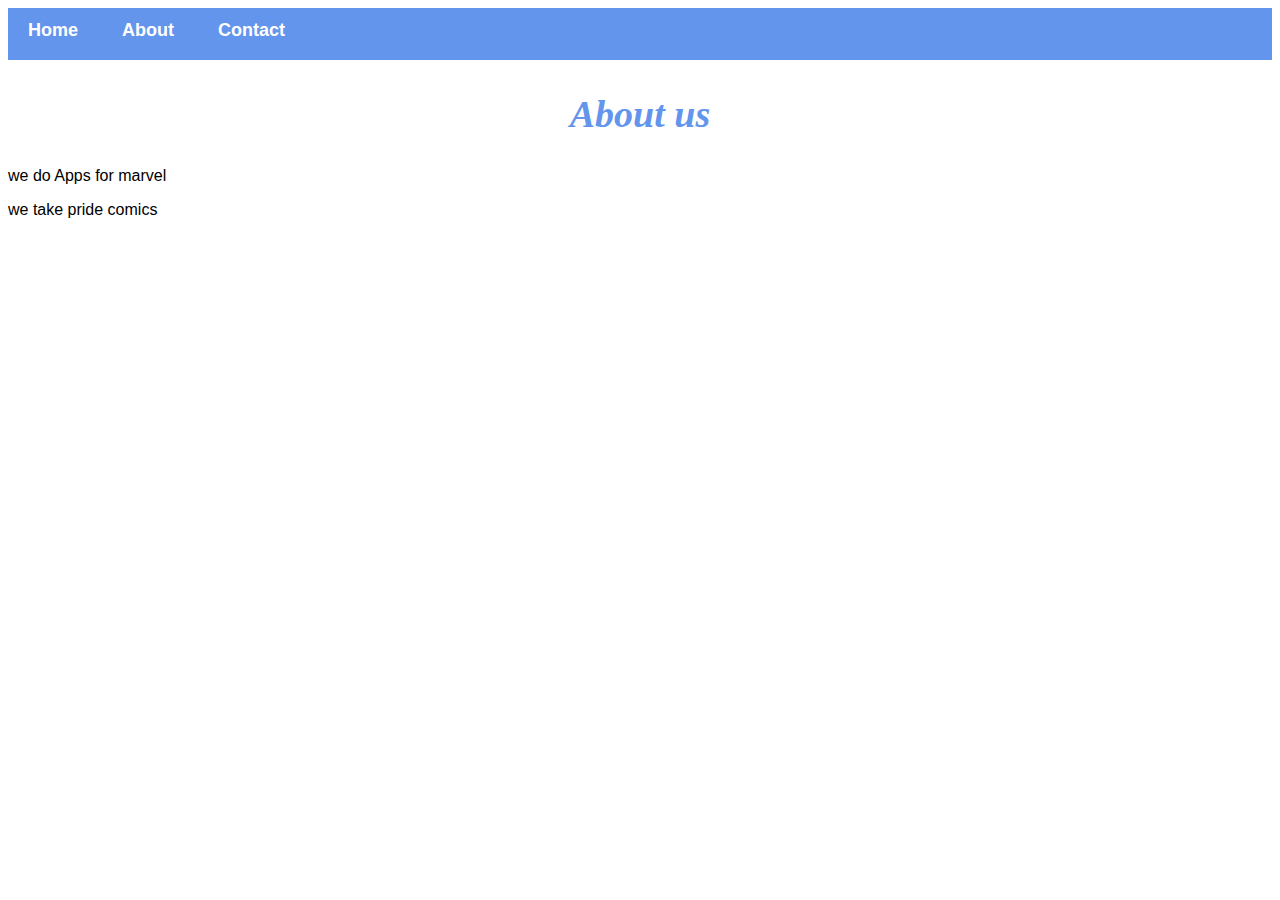
==== about.html @ 1ed4e40e "Added Project Files" ====
<!DOCTYPE html>
<html>
    <head>
        <link rel="stylesheet" href="style.css">
    </head>
            <body>
                <div id="menu">
                <a href="index.html">Home</a> 
                <a href="about.html">About</a>
                <a href="contact.html">Contact</a>
                </div>
                <h2>About us</h2>
                <p>we do Apps for marvel </p>
                <p>we take pride comics </p>
            </body>
    



</html>
---- style.css ----
.gallery img{
        width: 100%;
    
    
    
}
h2{
    font-family:Impact,fantasy;
    text-align:center;
    font-size: 38px;
    color:cornflowerblue;
    font-style: italic;
    
}
h4{
    font-family:Impact,fantasy;
    font-size:20px;
    font-style:italic;
    color:cornflowerblue;
}
p{
    font-family:Helvetica,sans-serif;
}
#menu{
    width:100%;
    height:40px;
    background-color:cornflowerblue;
    padding-top:12px;
}

#menu a{
    
        color:#ffffff;
        font-family:Helvetica,sans-serif;
        font-size:18px;
        text-decoration:none;
        font-weight:800;
        padding-left:20px;
        padding-right:20px;
}
#menu a:hover{
                color:#5077bd;
    
}
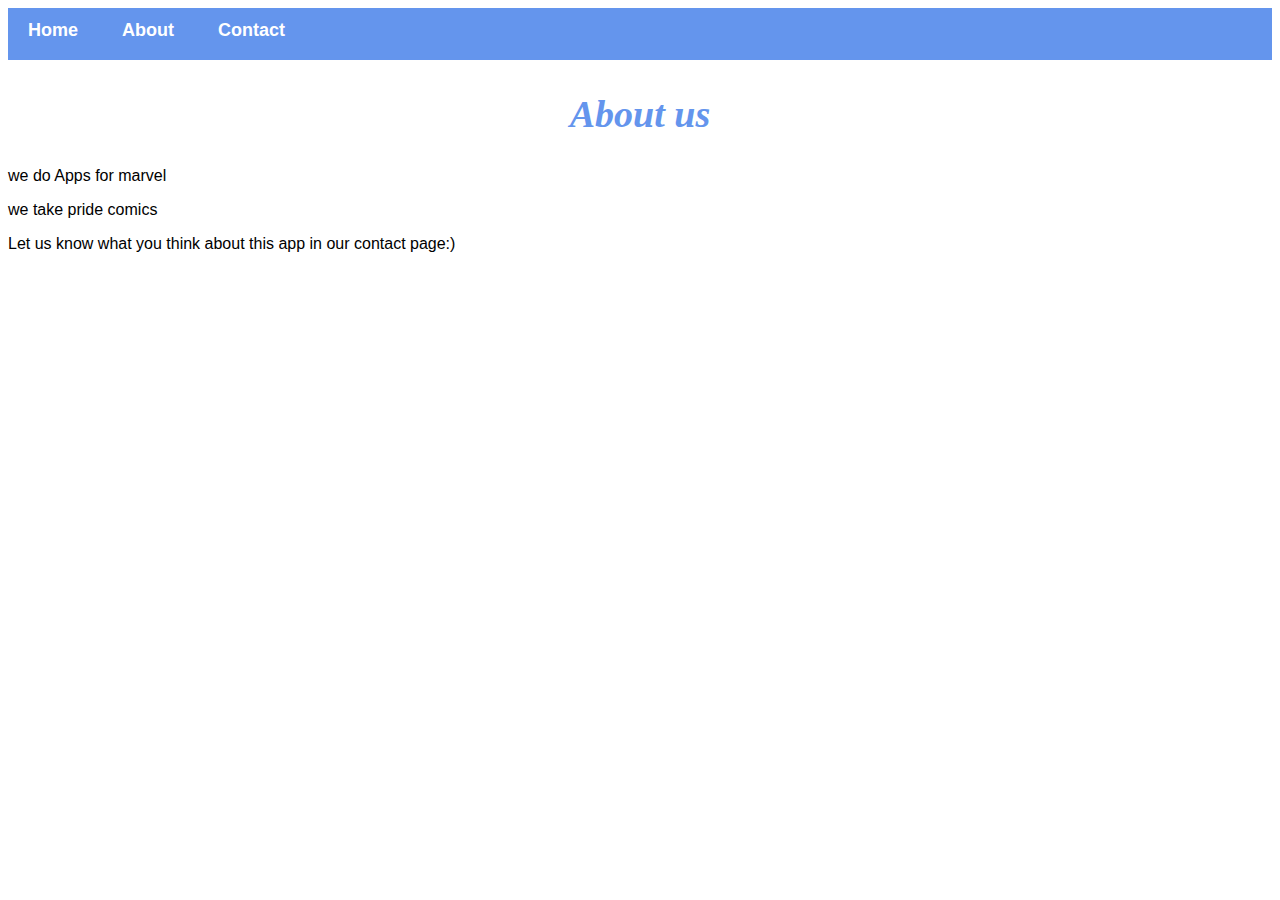
==== commit a5917317: "Update about.html" ====
--- a/about.html
+++ b/about.html
@@ -11,7 +11,9 @@
                 </div>
                 <h2>About us</h2>
                 <p>we do Apps for marvel </p>
-                <p>we take pride comics </p>
+                <p>we take pride comics </p> 
+                <p>Let us know what you think about this app in our contact page:)</p>
+            
             </body>
     
 
